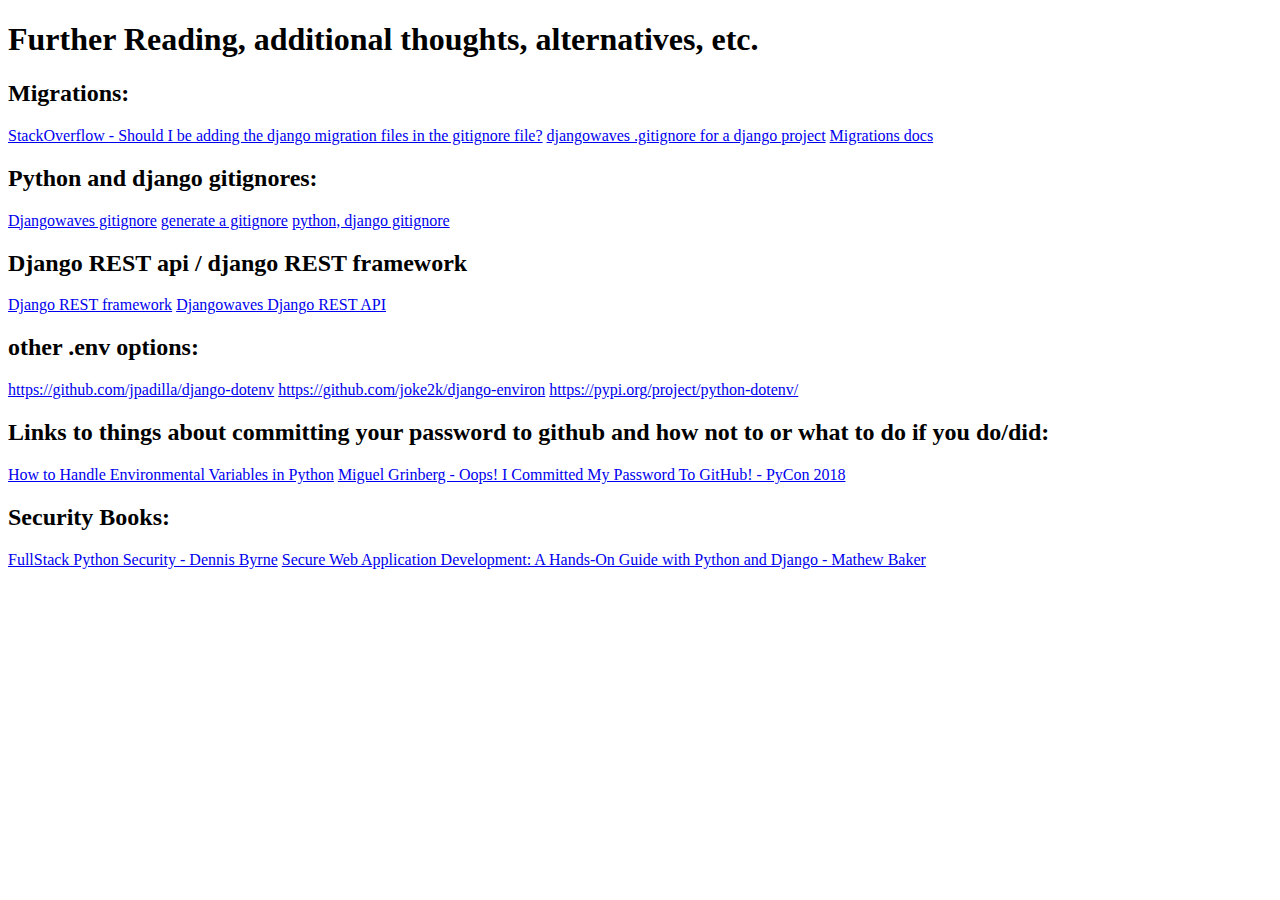
==== links.html @ 2919236e "links" ====
<!DOCTYPE html>
<html lang="en">
<head>
    <meta charset="UTF-8">
    <meta http-equiv="X-UA-Compatible" content="IE=edge">
    <meta name="viewport" content="width=device-width, initial-scale=1.0">
    <title>Links</title>
</head>
<body>
    <div>
        <h1>Further Reading, additional thoughts, alternatives, etc.</h1>
        <h2>Migrations:</h2>
            <a href="https://stackoverflow.com/questions/28035119/should-i-be-adding-the-django-migration-files-in-the-gitignore-file">StackOverflow - Should I be adding the django migration files in the gitignore file?</a>
            <a href="https://djangowaves.com/tips-tricks/gitignore-for-a-django-project/">djangowaves .gitignore for a django project</a> 
            <a href="https://docs.djangoproject.com/en/2.2/topics/migrations/">Migrations docs</a>

        <h2>Python and django gitignores:</h2>
            <a href="https://djangowaves.com/tips-tricks/gitignore-for-a-python-project/">Djangowaves gitignore</a>
            <a href="https://www.toptal.com/developers/gitignore">generate a gitignore</a>
            <a href="https://www.toptal.com/developers/gitignore/api/python,django">python, django gitignore</a>

        <h2>Django REST api / django REST framework</h2>
            <a href="https://www.django-rest-framework.org/">Django REST framework</a>
            <a href="https://djangowaves.com/resources/django-rest-api/">Djangowaves Django REST API</a>
        
        <h2>other .env options:</h2>
            <a href="https://github.com/jpadilla/django-dotenv">https://github.com/jpadilla/django-dotenv</a>
            <a href="https://github.com/joke2k/django-environ">https://github.com/joke2k/django-environ</a>
            <a href="https://pypi.org/project/python-dotenv/">https://pypi.org/project/python-dotenv/</a>

        <h2>Links to things about committing your password to github and how not to or what to do if you do/did:</h2>
            <a href="https://pybit.es/articles/how-to-handle-environment-variables-in-python/">How to Handle Environmental Variables in Python</a>
            <a href="https://www.youtube.com/watch?v=2uaTPmNvH0I">Miguel Grinberg - Oops! I Committed My Password To GitHub! - PyCon 2018</a>

        <h2>Security Books:</h2>
            <a href="https://www.manning.com/books/full-stack-python-security">FullStack Python Security - Dennis Byrne</a>
            <a href="https://www.amazon.com/Secure-Web-Application-Development-Hands/dp/1484285956">Secure Web Application Development: A Hands-On Guide with Python and Django - Mathew Baker</a>
    </div>
</body>
</html>
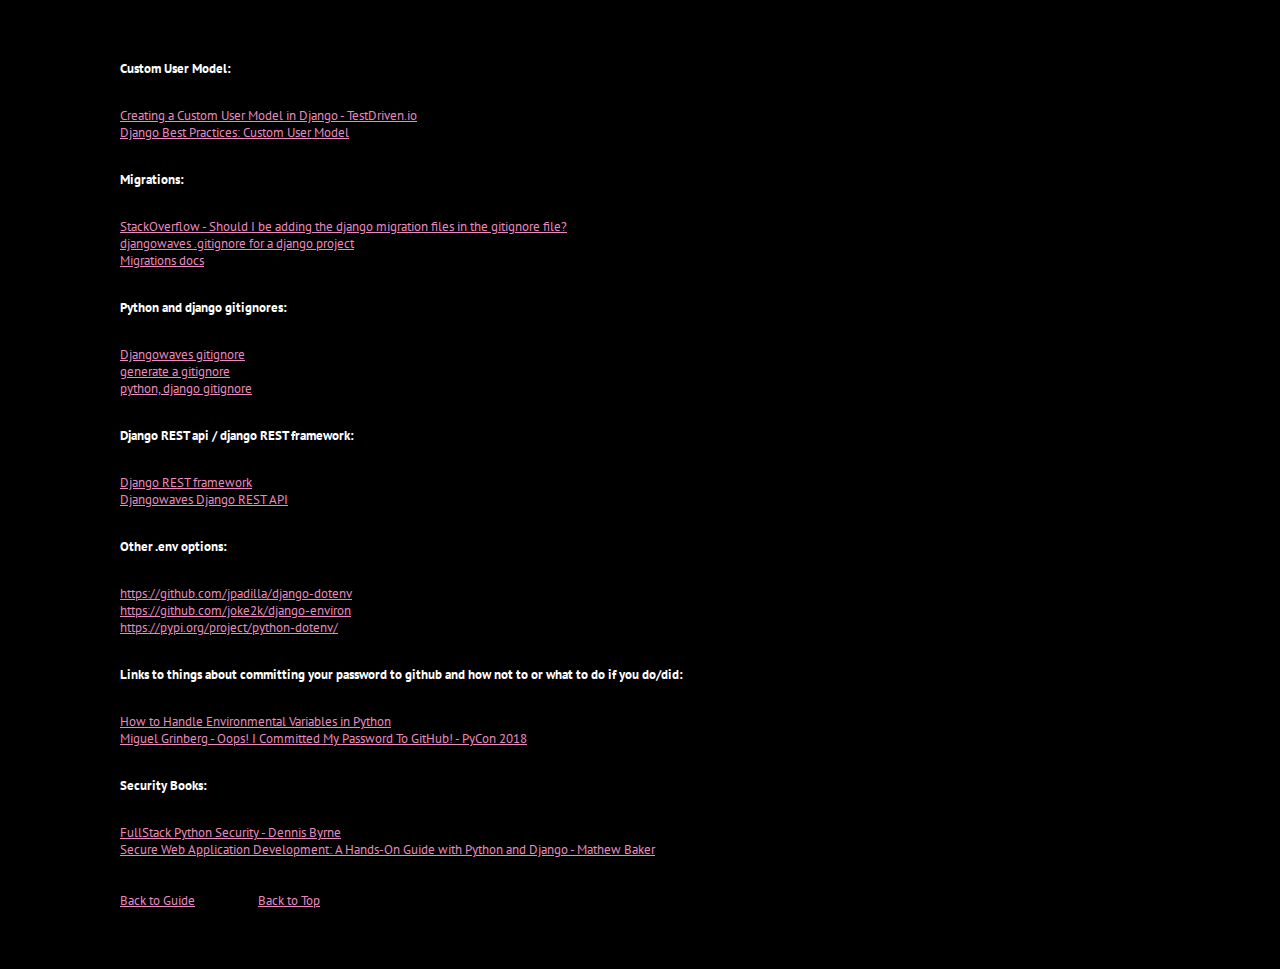
==== commit 9546c030: "links styling, some updates, some tidying." ====
--- a/links.html
+++ b/links.html
@@ -4,37 +4,47 @@
     <meta charset="UTF-8">
     <meta http-equiv="X-UA-Compatible" content="IE=edge">
     <meta name="viewport" content="width=device-width, initial-scale=1.0">
+    <link rel="stylesheet" href="styles.css">
+    <link rel="preconnect" href="https://fonts.googleapis.com">
+    <link rel="preconnect" href="https://fonts.gstatic.com" crossorigin>
+    <link href="https://fonts.googleapis.com/css2?family=Nunito:wght@200&family=PT+Sans&display=swap" rel="stylesheet">
     <title>Links</title>
 </head>
 <body>
     <div>
-        <h1>Further Reading, additional thoughts, alternatives, etc.</h1>
+        <h2>Custom User Model:</h2>
+            <a href="https://testdriven.io/blog/django-custom-user-model/">Creating a Custom User Model in Django - TestDriven.io</a><br>
+            <a href="https://learndjango.com/tutorials/django-custom-user-model">Django Best Practices: Custom User Model</a>
+
         <h2>Migrations:</h2>
-            <a href="https://stackoverflow.com/questions/28035119/should-i-be-adding-the-django-migration-files-in-the-gitignore-file">StackOverflow - Should I be adding the django migration files in the gitignore file?</a>
-            <a href="https://djangowaves.com/tips-tricks/gitignore-for-a-django-project/">djangowaves .gitignore for a django project</a> 
+            <a href="https://stackoverflow.com/questions/28035119/should-i-be-adding-the-django-migration-files-in-the-gitignore-file">StackOverflow - Should I be adding the django migration files in the gitignore file?</a><br>
+            <a href="https://djangowaves.com/tips-tricks/gitignore-for-a-django-project/">djangowaves .gitignore for a django project</a><br>
             <a href="https://docs.djangoproject.com/en/2.2/topics/migrations/">Migrations docs</a>
 
         <h2>Python and django gitignores:</h2>
-            <a href="https://djangowaves.com/tips-tricks/gitignore-for-a-python-project/">Djangowaves gitignore</a>
-            <a href="https://www.toptal.com/developers/gitignore">generate a gitignore</a>
+            <a href="https://djangowaves.com/tips-tricks/gitignore-for-a-python-project/">Djangowaves gitignore</a><br>
+            <a href="https://www.toptal.com/developers/gitignore">generate a gitignore</a><br>
             <a href="https://www.toptal.com/developers/gitignore/api/python,django">python, django gitignore</a>
 
-        <h2>Django REST api / django REST framework</h2>
-            <a href="https://www.django-rest-framework.org/">Django REST framework</a>
+        <h2>Django REST api / django REST framework:</h2>
+            <a href="https://www.django-rest-framework.org/">Django REST framework</a><br>
             <a href="https://djangowaves.com/resources/django-rest-api/">Djangowaves Django REST API</a>
         
-        <h2>other .env options:</h2>
-            <a href="https://github.com/jpadilla/django-dotenv">https://github.com/jpadilla/django-dotenv</a>
-            <a href="https://github.com/joke2k/django-environ">https://github.com/joke2k/django-environ</a>
+        <h2>Other .env options:</h2>
+            <a href="https://github.com/jpadilla/django-dotenv">https://github.com/jpadilla/django-dotenv</a><br>
+            <a href="https://github.com/joke2k/django-environ">https://github.com/joke2k/django-environ</a><br>
             <a href="https://pypi.org/project/python-dotenv/">https://pypi.org/project/python-dotenv/</a>
 
         <h2>Links to things about committing your password to github and how not to or what to do if you do/did:</h2>
-            <a href="https://pybit.es/articles/how-to-handle-environment-variables-in-python/">How to Handle Environmental Variables in Python</a>
+            <a href="https://pybit.es/articles/how-to-handle-environment-variables-in-python/">How to Handle Environmental Variables in Python</a><br>
             <a href="https://www.youtube.com/watch?v=2uaTPmNvH0I">Miguel Grinberg - Oops! I Committed My Password To GitHub! - PyCon 2018</a>
 
         <h2>Security Books:</h2>
-            <a href="https://www.manning.com/books/full-stack-python-security">FullStack Python Security - Dennis Byrne</a>
-            <a href="https://www.amazon.com/Secure-Web-Application-Development-Hands/dp/1484285956">Secure Web Application Development: A Hands-On Guide with Python and Django - Mathew Baker</a>
+            <a href="https://www.manning.com/books/full-stack-python-security">FullStack Python Security - Dennis Byrne</a><br>
+            <a href="https://www.amazon.com/Secure-Web-Application-Development-Hands/dp/1484285956">Secure Web Application Development: A Hands-On Guide with Python and Django - Mathew Baker</a><br><br><br>
+        <a href="index.html">Back to Guide</a>
+        <a href="#">Back to Top</a>
     </div>
+
 </body>
 </html>--- a/styles.css
+++ b/styles.css
@@ -0,0 +1,27 @@
+* {
+    background-color: black;
+    /* font-family: 'Nunito', sans-serif;
+    font-family: 'Titillium Web', sans-serif; */
+    /* font-family: 'Nunito', sans-serif;
+    font-family: 'Raleway', sans-serif; */
+    font-family: 'Nunito', sans-serif;
+    font-family: 'PT Sans', sans-serif;
+    font-size: small;
+    margin: 30px;
+}
+
+p {
+    color: white;
+}
+
+li {
+    color: white;
+}
+
+h1, h2 {
+    color: white
+}
+
+a {
+    color: #e889bf
+}
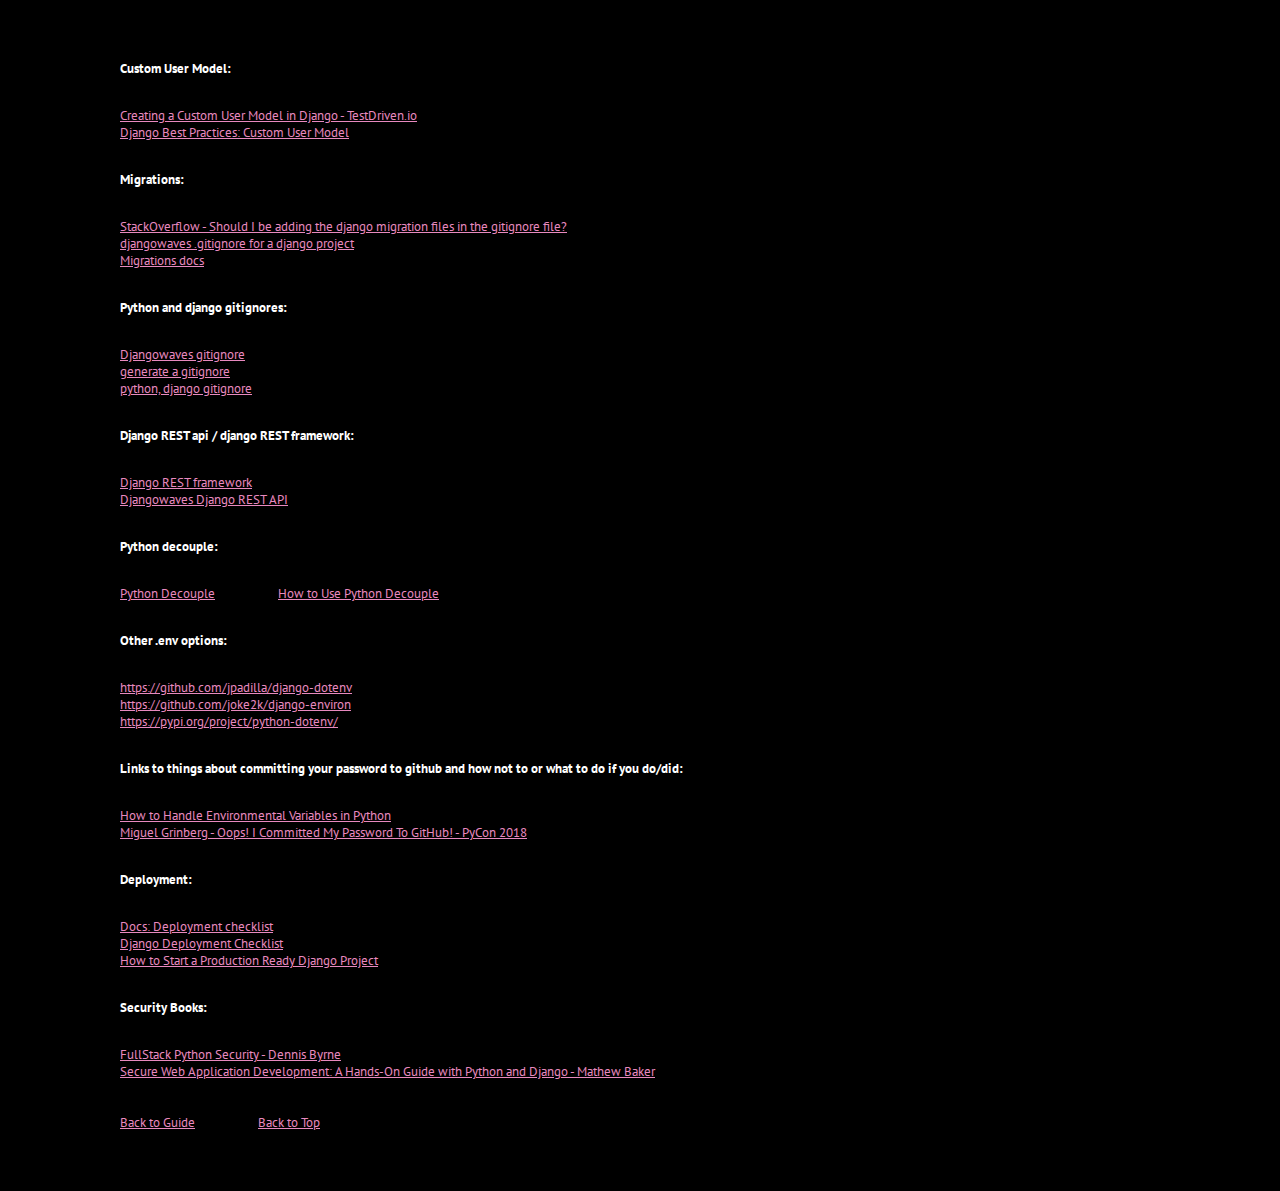
==== commit 75b1129a: "a bit more detail, some tidying" ====
--- a/links.html
+++ b/links.html
@@ -30,6 +30,10 @@
             <a href="https://www.django-rest-framework.org/">Django REST framework</a><br>
             <a href="https://djangowaves.com/resources/django-rest-api/">Djangowaves Django REST API</a>
         
+        <h2>Python decouple:</h2>
+            <a href="https://pypi.org/project/python-decouple/">Python Decouple</a>
+            <a href="https://simpleisbetterthancomplex.com/2015/11/26/package-of-the-week-python-decouple.html">How to Use Python Decouple</a>
+
         <h2>Other .env options:</h2>
             <a href="https://github.com/jpadilla/django-dotenv">https://github.com/jpadilla/django-dotenv</a><br>
             <a href="https://github.com/joke2k/django-environ">https://github.com/joke2k/django-environ</a><br>
@@ -38,6 +42,11 @@
         <h2>Links to things about committing your password to github and how not to or what to do if you do/did:</h2>
             <a href="https://pybit.es/articles/how-to-handle-environment-variables-in-python/">How to Handle Environmental Variables in Python</a><br>
             <a href="https://www.youtube.com/watch?v=2uaTPmNvH0I">Miguel Grinberg - Oops! I Committed My Password To GitHub! - PyCon 2018</a>
+
+        <h2>Deployment:</h2>
+        <a href="https://docs.djangoproject.com/en/4.1/howto/deployment/checklist/">Docs: Deployment checklist</a><br>
+        <a href="https://testdriven.io/tips/81b24f1a-75ee-42d4-afe1-611aa75a1b64/">Django Deployment Checklist</a><br>
+        <a href="https://simpleisbetterthancomplex.com/tutorial/2021/06/27/how-to-start-a-production-ready-django-project.html">How to Start a Production Ready Django Project</a>
 
         <h2>Security Books:</h2>
             <a href="https://www.manning.com/books/full-stack-python-security">FullStack Python Security - Dennis Byrne</a><br>
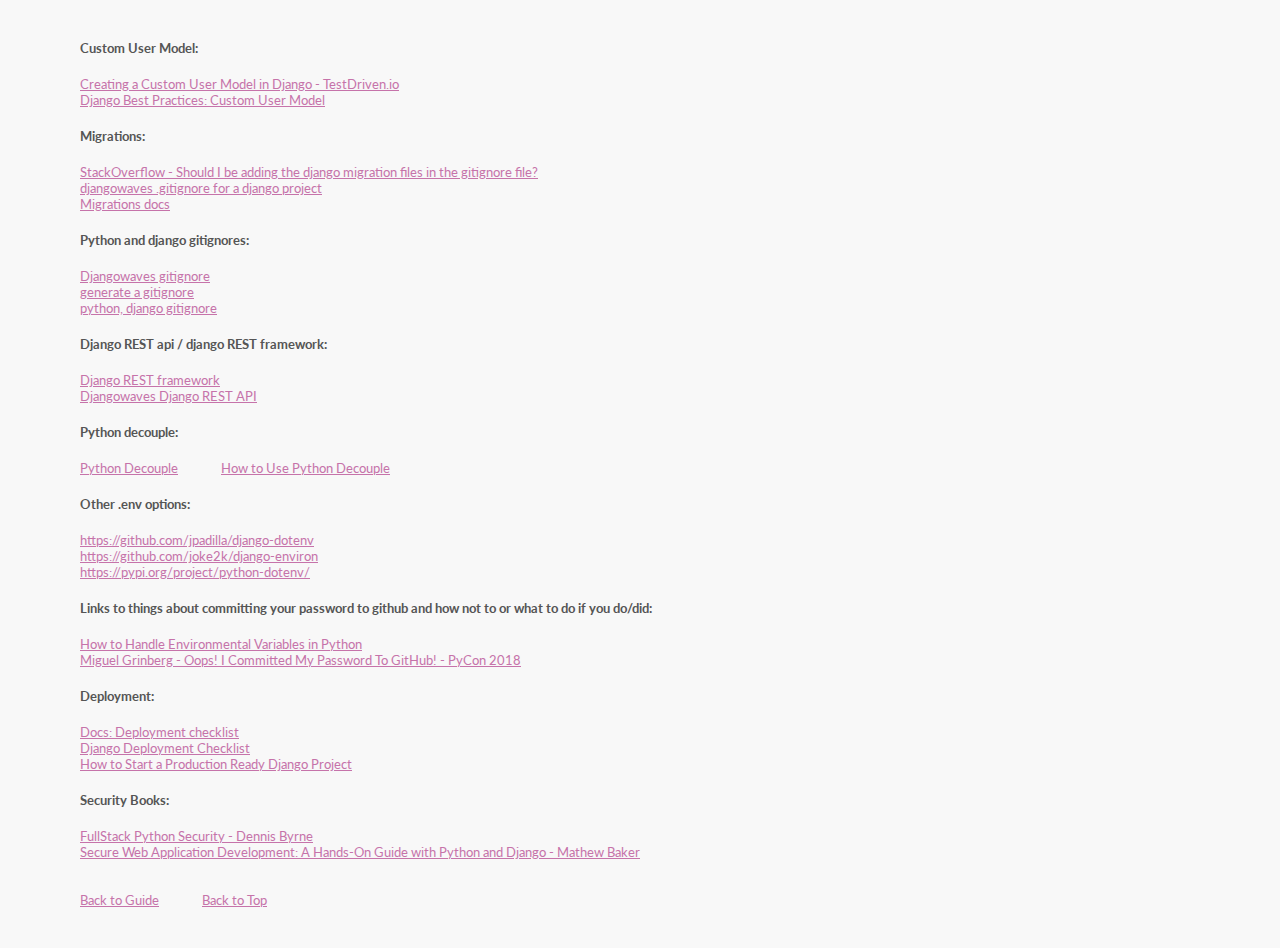
==== commit 9d6453cf: "Style changes, an update" ====
--- a/links.html
+++ b/links.html
@@ -7,7 +7,7 @@
     <link rel="stylesheet" href="styles.css">
     <link rel="preconnect" href="https://fonts.googleapis.com">
     <link rel="preconnect" href="https://fonts.gstatic.com" crossorigin>
-    <link href="https://fonts.googleapis.com/css2?family=Nunito:wght@200&family=PT+Sans&display=swap" rel="stylesheet">
+    <link href="https://fonts.googleapis.com/css2?family=Cormorant+Garamond:wght@300&family=Lato:wght@300&display=swap" rel="stylesheet">
     <title>Links</title>
 </head>
 <body>
--- a/styles.css
+++ b/styles.css
@@ -1,27 +1,23 @@
 * {
-    background-color: black;
-    /* font-family: 'Nunito', sans-serif;
-    font-family: 'Titillium Web', sans-serif; */
-    /* font-family: 'Nunito', sans-serif;
-    font-family: 'Raleway', sans-serif; */
-    font-family: 'Nunito', sans-serif;
-    font-family: 'PT Sans', sans-serif;
+    background-color: #f8f8f8;
+    font-family: 'Cormorant Garamond', serif;
+    font-family: 'Lato', sans-serif;
     font-size: small;
-    margin: 30px;
+    margin: 20px;
 }
 
 p {
-    color: white;
+    color: #514d47;
 }
 
 li {
-    color: white;
+    color: #514d47;
 }
 
 h1, h2 {
-    color: white
+    color: #555
 }
 
 a {
-    color: #e889bf
+    color: #c673aa
 }
